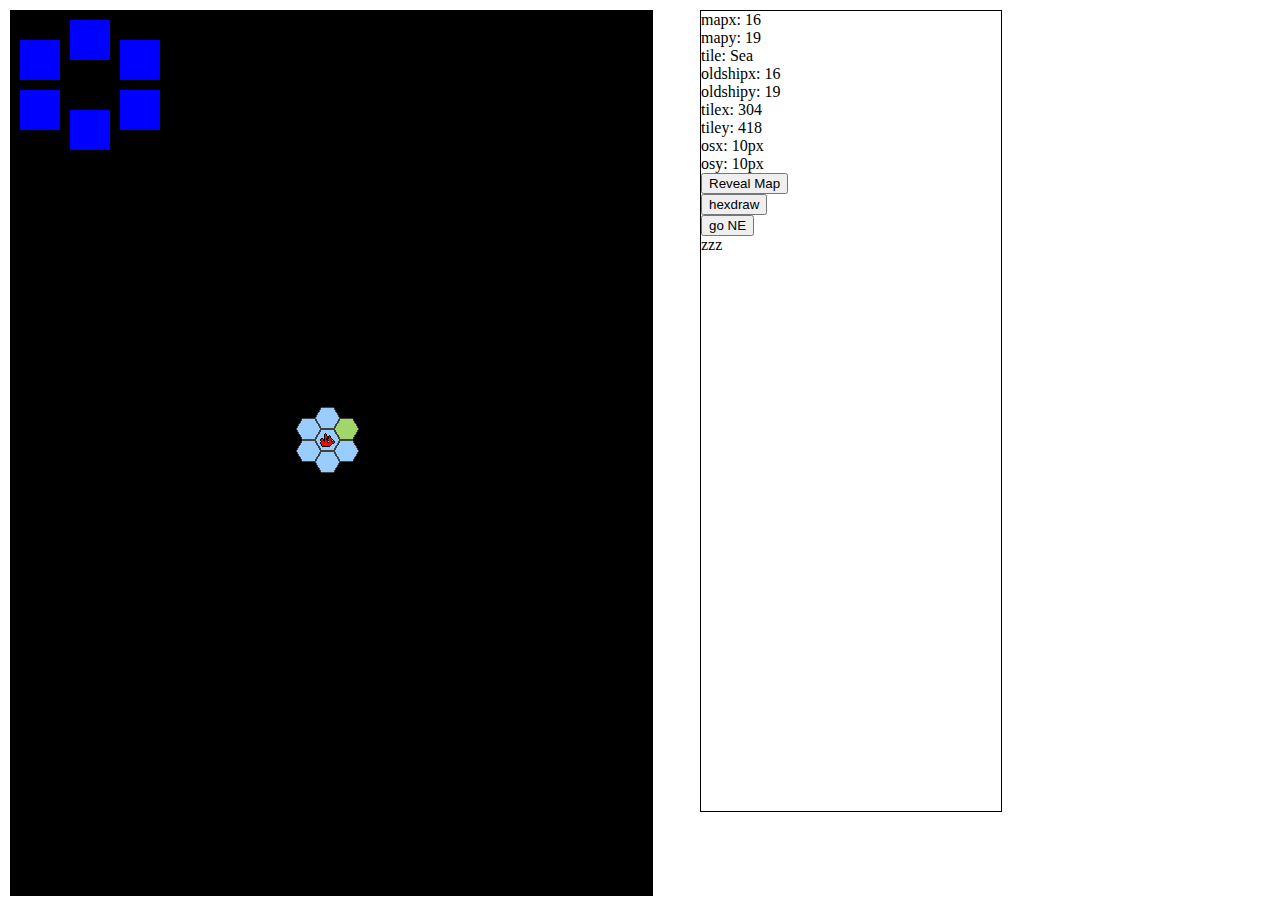
==== index.html @ b776c621 "from 12 11 13" ====
<!DOCTYPE HTML PUBLIC "-//W3C//DTD HTML 4.01 Transitional//EN">

<html>
<head>
<title>Untitled</title>

<script src="js/jquery-1.10.2.min.js"></script>

<script language=javascript>

mapsizey = 40;
mapsizex = 40;
playerfacing = 0;
mapx = 16;
mapy = 19;
oldmapx = mapx;
oldmapy = mapy;
oldshipx = mapx;
oldshipy = mapy;
mapmajoroffsetx = 304;
mapmajoroffsety = 418;


//40 wide
//40 high
var mapdata = ['Ocean','Ocean','Ocean','Ocean','Ocean','Ocean','Ocean','Ocean','Ocean','Ocean','Ocean','Ocean','Ocean','Ocean','Ocean','Ocean','Ocean','Ocean','Ocean','Ocean','Ocean','Ocean','Ocean','Ocean','Ocean','Ocean','Ocean','Ocean','Ocean','Ocean','Ocean','Ocean','Ocean','Ocean','Ocean','Ocean','Ocean','Ocean','Ocean','Ocean','Ocean','Ocean','Ocean','Ocean','Ocean','Ocean','Ocean','Ocean','Ocean','Ocean','Ocean','Ocean','Ocean','Ocean','Ocean','Ocean','Ocean','Ocean','Ocean','Ocean','Ocean','Ocean','Ocean','Ocean','Ocean','Ocean','Ocean','Ocean','Ocean','Ocean','Ocean','Ocean','Ocean','Ocean','Ocean','Ocean','Ocean','Ocean','Ocean','Ocean','Ocean','Ocean','Ocean','Ocean','Deep Sea','Deep Sea','Deep Sea','Ocean','Ocean','Ocean','Ocean','Ocean','Ocean','Ocean','Ocean','Ocean','Ocean','Deep Sea','Deep Sea','Deep Sea','Ocean','Ocean','Ocean','Ocean','Ocean','Ocean','Ocean','Ocean','Ocean','Ocean','Ocean','Ocean','Ocean','Ocean','Ocean','Ocean','Ocean','Ocean','Ocean','Ocean','Ocean','Ocean','Ocean','Deep Sea','Deep Sea','Deep Sea','Deep Sea','Ocean','Ocean','Deep Sea','Deep Sea','Deep Sea','Deep Sea','Ocean','Ocean','Ocean','Deep Sea','Deep Sea','Sea','Deep Sea','Deep Sea','Deep Sea','Ocean','Ocean','Ocean','Ocean','Ocean','Ocean','Ocean','Ocean','Ocean','Ocean','Ocean','Ocean','Ocean','Ocean','Ocean','Ocean','Ocean','Ocean','Ocean','Ocean','Ocean','Deep Sea','Deep Sea','Deep Sea','Deep Sea','Deep Sea','Deep Sea','Deep Sea','Deep Sea','Sea','Deep Sea','Deep Sea','Deep Sea','Deep Sea','Deep Sea','Deep Sea','Sea','Sea','Sea','Sea','Deep Sea','Deep Sea','Deep Sea','Deep Sea','Ocean','Ocean','Ocean','Ocean','Ocean','Ocean','Ocean','Ocean','Ocean','Ocean','Ocean','Ocean','Ocean','Ocean','Ocean','Ocean','Ocean','Deep Sea','Deep Sea','Deep Sea','Deep Sea','Deep Sea','Deep Sea','Deep Sea','Sea','Reefs','Reefs','Sea','Sea','Sea','Sea','Reefs','Sea','Mountains','Sea','Sea','Sea','Sea','Sea','Deep Sea','Ocean','Ocean','Ocean','Ocean','Deep Sea','Deep Sea','Deep Sea','Deep Sea','Ocean','Ocean','Ocean','Ocean','Ocean','Ocean','Ocean','Ocean','Ocean','Ocean','Deep Sea','Deep Sea','Deep Sea','Deep Sea','Deep Sea','Sea','Sea','Reefs','Sea','Sea','Sea','Rocky Desert','Sea','Reefs','Sea','Mountains','Mountains','Sea','Sea','Sea','Sea','Sea','Deep Sea','Deep Sea','Deep Sea','Deep Sea','Deep Sea','Deep Sea','Sea','Sea','Deep Sea','Ocean','Ocean','Ocean','Ocean','Ocean','Ocean','Ocean','Ocean','Ocean','Deep Sea','Deep Sea','Deep Sea','Deep Sea','Sea','Sea','Sea','Sea','Sea','Rocky Desert','Rocky Desert','Rocky Desert','Sea','Sea','Sea','Mountains','Mountains','Fungal Forest','Fungal Forest','Fungal Forest','Sea','Sea','Deep Sea','Sea','Sea','Reefs','Reefs','Sea','Sea','Sea','Deep Sea','Ocean','Ocean','Ocean','Ocean','Ocean','Ocean','Ocean','Ocean','Ocean','Deep Sea','Deep Sea','Deep Sea','Sea','Sea','Jungle Mountains','Sea','Sea','Mountains','Rocky Desert','Rocky Desert','Rocky Desert','Rocky Desert','Sea','Mountains','Mountains','Mountains','Fungal Forest','Fungal Forest','Heavy Fungal Forest','Heavy Fungal Forest','Sea','Sea','Sea','Sea','Sea','Reefs','Sea','Rocky Desert','Rocky Desert','Sea','Deep Sea','Ocean','Ocean','Ocean','Ocean','Ocean','Ocean','Ocean','Deep Sea','Deep Sea','Deep Sea','Sea','Sea','Sea','Sea','Sea','Sea','Sea','Farmland','Rocky Desert','Rocky Desert','Rocky Desert','Sea','Sea','Sea','Mountains','Mountains','Heavy Fungal Forest','Heavy Fungal Forest','Fungal Forest','Fungal Forest','Jungle','Sea','Sea','Sea','Sea','Rocky Desert','Rocky Desert','Rocky Desert','Sea','Deep Sea','Ocean','Ocean','Ocean','Ocean','Ocean','Ocean','Ocean','Deep Sea','Deep Sea','Deep Sea','Sea','Sea','Mountains','Sea','Sea','Sea','Sea','Farmland','Farmland','Farmland','Farmland','Farmland','Sea','Sea','Sea','Mountains','Heavy Fungal Forest','Farmland','Dead Forest Mountains','Fungal Forest','Jungle','Jungle','Jungle','Sea','Sea','Rocky Desert','Rocky Desert','Light Jungle','Sea','Sea','Deep Sea','Ocean','Ocean','Ocean','Ocean','Ocean','Ocean','Deep Sea','Sea','Reefs','Sea','Mountains','Mountains','Sea','Jungle Mountains','Sea','Sea','Sea','Farmland','Farmland','Farmland','Farmland','Sea','Sea','Sea','Mountains','Heavy Fungal Forest','Heavy Fungal Forest','Fungal Forest','Fungal Forest','Jungle','Jungle','Jungle','Light Jungle','Jungle','Marsh','Marsh','Marsh','Marsh','Sea','Deep Sea','Ocean','Ocean','Ocean','Ocean','Ocean','Deep Sea','Deep Sea','Sea','Reefs','Sea','Mountains','Rocky Desert','Rocky Desert','Jungle Mountains','Sea','Sea','Sea','Sea','Sea','Farmland','Farmland','Sea','Sea','Reefs','Sea','Mountains','Heavy Fungal Forest','Heavy Fungal Forest','Heavy Fungal Forest','Sea','Sea','Sea','Light Jungle','Jungle','Jungle','Jungle','Marsh','Marsh','Marsh','Sea','Deep Sea','Ocean','Ocean','Ocean','Deep Sea','Deep Sea','Sea','Sea','Sea','Sea','Mountains','Mountains','Rocky Desert','Jungle Mountains','Rocky Desert','Rocky Desert','Sea','Sea','Sea','Sea','Farmland','Farmland','Sea','Reefs','Sea','Sea','Forested Mountains','Heavy Fungal Forest','Forested Mountains','Sea','Sea','Sea','Light Jungle','Jungle','Jungle','Jungle','Marsh','Sea','Sea','Deep Sea','Ocean','Ocean','Ocean','Ocean','Deep Sea','Sea','Sea','Sea','Mountains','Mountains','Sea','Sea','Rocky Desert','Jungle Mountains','Rocky Desert','Rocky Desert','Rocky Desert','Rocky Desert','Sea','Sea','Farmland','Farmland','Farmland','Sea','Reefs','Sea','Forested Mountains','Forested Mountains','Forested Mountains','Sea','Sea','Sea','Jungle','Jungle','Jungle Hills','Jungle Hills','Jungle Hills','Sea','Sea','Deep Sea','Ocean','Ocean','Ocean','Ocean','Deep Sea','Sea','Marsh','Sea','Mountains','Mountains','Sea','Sea','Jungle Mountains','Jungle Mountains','Jungle Mountains','Light Jungle','Rocky Desert','Rocky Desert','Sea','Sea','Sea','Sea','Sea','Sea','Sea','Sea','Sea','Sea','Sea','Sea','Sea','Jungle','Jungle','Jungle','Jungle Hills','Jungle Hills','Sea','Sea','Sea','Deep Sea','Ocean','Ocean','Ocean','Ocean','Deep Sea','Deep Sea','Sea','Marsh','Mountains','Sea','Sea','Sea','Light Jungle','Light Jungle','Light Jungle','Light Jungle','Light Jungle','Light Jungle','Light Jungle','Light Jungle','Sea','Sea','Sea','Sea','Sea','Sea','Sea','Sea','Sea','Light Jungle','Sea','Jungle','Jungle','Jungle Hills','Jungle Hills','Jungle Hills','Sea','Sea','Sea','Sea','Deep Sea','Ocean','Ocean','Ocean','Deep Sea','Deep Sea','Sea','Sea','Sea','Sea','Sea','Sea','Light Jungle','Light Jungle','Light Jungle','Light Jungle','Light Jungle','Light Jungle','Light Jungle','Light Jungle','Farmland','Farmland','Sea','Sea','Rocky Desert','Rocky Desert','Rocky Desert','Sea','Sea','Light Jungle','Sea','Sea','Sea','Jungle Hills','Jungle Hills','Jungle Hills','Sea','Sea','Sea','Deep Sea','Ocean','Ocean','Ocean','Ocean','Deep Sea','Deep Sea','Sea','Sea','Sea','Light Jungle','Sea','Sea','Light Jungle','Light Jungle','Light Jungle','Light Jungle','Light Jungle','Light Jungle','Jungle Hills','Farmland','Farmland','Mountains','Sea','Sea','Rocky Desert','Rocky Desert','Rocky Desert','Forested Hills','Sea','Sea','Sea','Sea','Sea','Sea','Hills','Hills','Hills','Hills','Hills','Hills','Deep Sea','Ocean','Ocean','Ocean','Lava','Mountain','Deep Sea','Sea','Light Jungle','Light Jungle','Light Jungle','Sea','Sea','Sea','Sea','Light Jungle','Light Jungle','Jungle Hills','Farmland','Farmland','Farmland','Mountains','Mountains','Jungle','Jungle','Light Jungle','Light Jungle','Farmland','Sea','Sea','Sea','Sea','Sea','Sea','Hills','Hills','Hills','Hills','Hills','Deep Sea','Ocean','Ocean','Ocean','Ocean','Mountain','Volcano','Mountain','Deep Sea','Sea','Light Jungle','Sea','Light Jungle','Sea','Sea','Sea','Sea','Jungle','Jungle','Jungle Hills','Jungle Mountains','Jungle Mountains','Jungle Hills','Jungle','Jungle','Jungle','Light Jungle','Light Jungle','Forested Hills','Sea','Sea','Reefs','Reefs','Reefs','Sea','Sea','Hills','Hills','Hills','Hills','Deep Sea','Ocean','Ocean','Ocean','Deep Sea','Mountain','Volcano','Lava','Sea','Sea','Jungle','Sea','Light Jungle','Sea','Sea','Sea','Jungle','Jungle','Jungle Hills','Jungle Mountains','Volcano','Jungle Mountains','Jungle Hills','Jungle','Jungle','Light Jungle','Light Jungle','Light Jungle','Sea','Sea','Reefs','Reefs','Sea','Sea','Sea','Sea','Hills','Hills','Hills','Deep Sea','Ocean','Ocean','Ocean','Ocean','Ocean','Deep Sea','Mountain','Mountain','Sea','Sea','Jungle','Jungle','Sea','Sea','Sea','Sea','Jungle','Jungle','Jungle Hills','Jungle Mountains','Volcano','Volcano','Lava','Jungle Hills','Jungle Hills','Light Jungle','Light Jungle','Light Jungle','Sea','Sea','Reefs','Reefs','Sea','Sea','Sea','Hills','Hills','Hills','Hills','Hills','Deep Sea','Ocean','Ocean','Ocean','Ocean','Ocean','Deep Sea','Deep Sea','Sea','Sea','Jungle','Sea','Light Jungle','Sea','Sea','Mountains','Jungle','Jungle','Marsh','Jungle Mountains','Lava','Lava','Lava','Lava','Jungle Hills','Jungle Hills','Jungle Hills','Sea','Sea','Sea','Sea','Sea','Sea','Sea','Sea','Hills','Hills','Hills','Deep Sea','Deep Sea','Deep Sea','Ocean','Ocean','Ocean','Ocean','Ocean','Ocean','Deep Sea','Sea','Sea','Light Jungle','Light Jungle','Sea','Sea','Sea','Mountains','Jungle','Jungle','Marsh','Swamp','Swamp','Jungle Mountains','Jungle Hills','Jungle Hills','Lava','Lava','Lava','Sea','Sea','Sea','Sea','Sea','Sea','Sea','Sea','Sea','Hills','Grassy Hills','Deep Sea','Hills','Deep Sea','Deep Sea','Ocean','Ocean','Ocean','Ocean','Deep Sea','Sea','Sea','Light Jungle','Light Jungle','Light Jungle','Light Jungle','Sea','Sea','Sea','Jungle','Jungle','Sea','Swamp','Swamp','Marsh','Light Jungle','Jungle Hills','Jungle Hills','Lava','Sea','Sea','Sea','Jungle Hills','Jungle Hills','Jungle Hills','Hills','Hills','Sea','Sea','Sea','Grassy Hills','Grassy Hills','Hills','Deep Sea','Ocean','Ocean','Ocean','Ocean','Ocean','Deep Sea','Deep Sea','Sea','Light Jungle','Light Jungle','Light Jungle','Light Jungle','Sea','Mountains','Sea','Sea','Sea','Sea','Swamp','Swamp','Marsh','Light Jungle','Light Jungle','Light Jungle','Jungle Hills','Sea','Sea','Sea','Jungle Hills','Jungle Hills','Hills','Hills','Hills','Hills','Hills','Hills','Hills','Hills','Hills','Deep Sea','Deep Sea','Ocean','Ocean','Ocean','Deep Sea','Deep Sea','Sea','Light Jungle','Light Jungle','Sea','Sea','Sea','Sea','Mountains','Sea','Sea','Sea','Sea','Marsh','Marsh','Light Jungle','Light Jungle','Light Jungle','Light Jungle','Sea','Sea','Sea','Sea','Badlands','Badlands','Badlands','Hills','Hills','Hills','Hills','Hills','Hills','Hills','Hills','Hills','Deep Sea','Ocean','Ocean','Ocean','Ocean','Deep Sea','Sea','Sea','Light Jungle','Light Jungle','Sea','Sea','Sea','Mountains','Sea','Sea','Reefs','Sea','Light Jungle','Light Jungle','Light Jungle','Light Jungle','Light Jungle','Sea','Sea','Sea','Jungle Hills','Jungle Hills','Badlands','Badlands','Badlands','Badlands','Badlands','Badlands','Badlands','Badlands','Grassland','Grassland','Light Jungle','Hills','Deep Sea','Ocean','Ocean','Ocean','Deep Sea','Deep Sea','Sea','Sea','Sea','Sea','Sea','Sea','Sea','Sea','Sea','Reefs','Sea','Sea','Sea','Light Jungle','Light Jungle','Light Jungle','Light Jungle','Sea','Sea','Sea','Sea','Jungle Hills','Badlands','Badlands','Badlands','Badlands','Badlands','Full Badlands','Full Badlands','Badlands','Grassland','Grassland','Light Jungle','Deep Sea','Ocean','Ocean','Ocean','Ocean','Ocean','Deep Sea','Deep Sea','Sea','Light Jungle','Sea','Forested Mountains','Forested Mountains','Forested Mountains','Farmland','Sea','Sea','Reefs','Sea','Sea','Sea','Light Jungle','Light Jungle','Reefs','Sea','Sea','Sea','Sea','Jungle Hills','Jungle Hills','Sea','Sea','Sea','Sea','Badlands','Full Badlands','Full Badlands','Grassland','Badlands','Badlands','Light Jungle','Deep Sea','Deep Sea','Ocean','Ocean','Ocean','Deep Sea','Light Jungle','Sea','Sea','Sea','Sea','Sea','Farmland','Heavy Forest','Rocky Desert','Sea','Sea','Light Jungle','Light Jungle','Light Jungle','Light Jungle','Light Jungle','Light Jungle','Sea','Sea','Reefs','Reefs','Sea','Sea','Sea','Sea','Sea','Sea','Badlands','Badlands','Badlands','Grassland','Badlands','Badlands','Deep Sea','Deep Sea','Ocean','Ocean','Ocean','Ocean','Deep Sea','Deep Sea','Light Jungle','Light Jungle','Sea','Sea','Sea','Sea','Heavy Forest','Rocky Desert','Sea','Sea','Sea','Light Jungle','Light Jungle','Sea','Reefs','Sea','Sea','Deep Sea','Reefs','Jungle Hills','Reefs','Reefs','Sea','Sea','Sea','Sea','Badlands','Badlands','Grassland','Grassland','Grassland','Deep Sea','Deep Sea','Deep Sea','Ocean','Ocean','Ocean','Ocean','Deep Sea','Deep Sea','Light Jungle','Light Jungle','Deep Sea','Deep Sea','Sea','Farmland','Sea','Sea','Sea','Sea','Sea','Sea','Sea','Deep Sea','Deep Sea','Deep Sea','Deep Sea','Deep Sea','Reefs','Jungle Hills','Jungle Hills','Reefs','Sea','Sea','Sea','Sea','Badlands','Grassland','Grassland','Grassland','Deep Sea','Deep Sea','Deep Sea','Ocean','Ocean','Ocean','Ocean','Ocean','Ocean','Deep Sea','Deep Sea','Deep Sea','Deep Sea','Deep Sea','Deep Sea','Deep Sea','Deep Sea','Reefs','Reefs','Reefs','Reefs','Sea','Deep Sea','Deep Sea','Kelp Forest','Kelp Forest Heavy','Kelp Forest','Deep Sea','Reefs','Jungle Hills','Reefs','Reefs','Sea','Sea','Jungle Hills','Jungle Hills','Jungle Hills','Grassland','Grassland','Deep Sea','Deep Sea','Deep Sea','Ocean','Ocean','Ocean','Ocean','Ocean','Ocean','Ocean','Ocean','Deep Sea','Deep Sea','Deep Sea','Deep Sea','Deep Sea','Deep Sea','Deep Sea','Reefs','Reefs','Reefs','Reefs','Reefs','Deep Sea','Kelp Forest Heavy','Kelp Forest Heavy','Kelp Forest Heavy','Kelp Forest','Reefs','Jungle Hills','Reefs','Sea','Sea','Jungle Hills','Jungle Hills','Jungle Hills','Jungle Hills','Jungle Hills','Deep Sea','Deep Sea','Deep Sea','Ocean','Ocean','Ocean','Ocean','Ocean','Ocean','Ocean','Ocean','Ocean','Ocean','Ocean','Ocean','Ocean','Deep Sea','Deep Sea','Deep Sea','Deep Sea','Deep Sea','Deep Sea','Deep Sea','Deep Sea','Deep Sea','Deep Sea','Deep Sea','Kelp Forest','Kelp Forest','Deep Sea','Deep Sea','Reefs','Reefs','Deep Sea','Deep Sea','Deep Sea','Deep Sea','Deep Sea','Deep Sea','Deep Sea','Deep Sea','Deep Sea','Deep Sea','Ocean','Ocean','Ocean','Ocean','Ocean','Ocean','Ocean','Ocean','Ocean','Ocean','Ocean','Ocean','Ocean','Ocean','Ocean','Deep Sea','Deep Sea','Deep Sea','Deep Sea','Deep Sea','Deep Sea','Ocean','Ocean','Ocean','Ocean','Ocean','Ocean','Deep Sea','Deep Sea','Deep Sea','Deep Sea','Deep Sea','Deep Sea','Deep Sea','Deep Sea','Deep Sea','Deep Sea','Deep Sea','Ocean','Ocean','Ocean','Ocean','Ocean','Ocean','Ocean','Ocean','Ocean','Ocean','Ocean','Ocean','Ocean','Ocean','Ocean','Ocean','Ocean','Ocean','Ocean','Ocean','Ocean','Ocean','Ocean','Ocean','Ocean','Ocean','Ocean','Ocean','Ocean','Ocean','Deep Sea','Ocean','Ocean','Ocean','Ocean','Ocean','Ocean','Ocean','Ocean','Ocean','Ocean','Ocean','Ocean','Ocean','Ocean','Ocean','Ocean','Ocean','Ocean','Ocean','Ocean','Ocean','Ocean','Ocean','Ocean','Ocean','Ocean','Ocean','Ocean','Ocean','Ocean','Ocean','Ocean','Ocean','Ocean','Ocean','Ocean','Ocean','Ocean','Ocean','Ocean','Ocean','Ocean','Ocean','Ocean','Ocean','Ocean','Ocean','Ocean','Ocean','Ocean','Ocean','Ocean','Ocean','Ocean','Ocean','Ocean','Ocean'];

mapfogon = true;
var mapfog = new Array();
for (x=0; x<100; x++)
{
  mapfog[x] = new Array();
}

for (y=0; y<100; y++)
{
  for (x=0; x<100; x++)
	{
	  mapfog[y][x] = true;
	}
}
inshipmode = true;

function isOdd(num) { return num % 2;}

function moveMap()
{
  
	offsetx = mapmajoroffsetx - mapx * 19;
	offsety = mapmajoroffsety - mapy * 22;
	if (isOdd(mapx) == true)
	{
	  offsety = offsety - 11;
	}
	offsetx = offsetx + "px";
	offsety = offsety + "px";
	document.getElementById("mapdiv").style.left = offsetx;
	document.getElementById("mapdiv").style.top = offsety;
}

function drawHexMap()
{
		 
	ycount = 0;
	xcount = 0;
	
	for (x=0; x<1600; x++)
	{
	  tvar = "maptile"+ycount+"-"+xcount;
	  zvar = mapdata[x].toLowerCase();
	  fvar = "tiles/hexes/" + zvar + ".png";
          //fvar = "tiles/hexes/ocean.png";
          //fvar = "tiles/hexes/" + mapdata[0] + ".png";
          //zvar = "ocean.png";
          //fvar = "tiles/hexes/" + zvar;
          //alert(fvar);
		document.getElementById(tvar).src = fvar;
		ycount = ycount + 1;
		if (ycount >= mapsizey)
		{
		  ycount = 0;
			xcount = xcount + 1;
		}		
	}
	
	pstartx = 16 * 19;
	pstarty = 19 * 22;
	pstartx = pstartx + "px";
	pstarty = pstarty + "px";
	document.getElementById("shipsprite").style.top = pstarty;
	document.getElementById("shipsprite").style.left = pstartx;
		
		  
}

function buildMap()
{
  tvar = "";
	xcount = 0;
	ymod = 11;
	tvar = tvar + "<div id='mapdiv' style='position:absolute; top:0px; left:0px;'>";
  for (y=0; y<mapsizey; y++)
	{
	  for (x=0; x<mapsizex; x++)
		{
		  if (ymod == 11)
			{
			  ymod = 0;
			}
			else
			  {
				  ymod = 11;
				}
		  xvar = x * 19;
			yvar = y * 22 + ymod;
			
                    //xpos = x * 32 - player32x + (9 * 32);// +mapoffsetx;
                    //ypos = y * 32 - player32y + (6 * 32);// +mapoffsety;
                    //my = layery[backgroundlayer, y, x] * 32;
                    //mx = layerx[backgroundlayer, y, x] * 32;
                    //spriteBatch.Draw(tilemap2, new Rectangle(xpos, ypos, 32, 32), new Rectangle(mx, my, 32, 32), Color.White);
			
			//fvar = "tiles/hexes/" + mapdata[y*mapsizey+x] + ".png";
			//if (mapdata[y*mapsizey+x] == "Dead Forest Mountains")
			//{
			//  alert(y*mapsizey+x);
			//	alert(x + ", " + y);
			//}
			
		  tvar = tvar + "<img id='maptile"+y+"-"+x+"' src='tiles/hexes/badlands.png' style='position:absolute; left:"+xvar+"px; top:"+yvar+"px; z-index:10;'>";
			//tvar = tvar + "<img id='maptile"+y+"-"+x+"' src='"+fvar+"' style='position:absolute; left:"+xvar+"px; top:"+yvar+"px;'>";
			
			if (mapfogon == true)
			{
			  tvar = tvar + "<img id='mapfog"+y+"-"+x+"' src='tiles/hexes/black.png' style='position:absolute; left:"+xvar+"px; top:"+yvar+"px; z-index:20;'>";
			}
			
		}
	}
	
	tvar = tvar + "<img id='oldshipsprite' src='tiles/hexes/redship.png' style='position:absolute; top:10px; left:10px; z-index:15;'>";
	
	tvar = tvar + "</div>";
	
	
	
	tvar = tvar + "<img id='shipsprite' src='tiles/hexes/redship.png' style='position:absolute; top:10px; left:10px; z-index:15;'>";
	
	document.getElementById("masterdiv").innerHTML = tvar;
	
	/*
	ycount = 0;
	xcount = 0;
	for (x=0; x<1600; x++)
	{
	  tvar = "maptile"+ycount+"-"+xcount;
	  fvar = "tiles/hexes/" + mapdata[x] + ".png";
		document.getElementById(tvar).src = fvar;
		ycount = ycount + 1;
		if (ycount >= mapsizey)
		{
		  ycount = 0;
			xcount = xcount + 1;
		}		
	}
	*/
	
	
	
}

function revealMap()
{
  for (y=0; y<mapsizey; y++)
	{
	  for (x=0; x<mapsizex; x++)
		{
		  mapfog[y][x] = false;		
	    fvar = "mapfog"+y+"-"+x;
	    document.getElementById(fvar).style.display = "none";							
		}
	}
	checkMove();
	moveMap();
	revealFog();
}

function checkMove()
{
  if ((mapx < 0) || (mapx >= mapsizex))
	{
    mapx = oldmapx;		
	}
  if ((mapy < 0) || (mapy >= mapsizey))
  {
    mapy = oldmapy;
	}
	
	xvar = mapy + (mapx * 40);
	
	simage = "tiles/hexes/redplayer.png";
	if ((mapdata[xvar] == "Sea") || (mapdata[xvar] == "Deep Sea") || (mapdata[xvar] == "Ocean") || (mapdata[xvar] == "Kelp Forest") || (mapdata[xvar] == "Kelp Forest Heavy") || (mapdata[xvar] == "Reefs"))
	{
	  if (inshipmode == false)
		{
		  goodmove = false;
		  //check if hitting old boat
			if ((mapx == oldshipx) && (mapy == oldshipy))
			{
			  goodmove = true;
			}
			if (goodmove == false)
			{
			  mapx = oldmapx;
				mapy = oldmapy;
			}
			else
			  {
				  inshipmode = true;
					oldshipx = mapx;
					oldshipy = mapy;
					simage = "tiles/hexes/redship.png";
				}
		}
		else
		  {
	      simage = "tiles/hexes/redship.png";		
				oldshipx = mapx;
				oldshipy = mapy;   
		  }
	}
	else
	  {
		  inshipmode = false;			
		}
	document.getElementById("shipsprite").src = simage;
	
  avar = "maptile"+oldshipy+"-"+oldshipx;
	ax = document.getElementById(avar).style.left;
	ay = document.getElementById(avar).style.top;
			
	document.getElementById("oldshipsprite").style.top = ay;
	document.getElementById("oldshipsprite").style.left = ax;
}

document.addEventListener('keyup', function(event) {

		oldmapx = mapx;
	  oldmapy = mapy;
		//alert(event.keyCode);

		if (event.keyCode == 82)
		{
		  //r - reveal map
			revealMap();
			/*			
			for (y=0; y<mapsizey; y++)
			{
			  for (x=0; x<mapsizex; x++)
				{
				  mapfog[y][x] = false;		
	        fvar = "mapfog"+y+"-"+x;
	        document.getElementById(fvar).style.display = "none";							
				}
			}
			checkMove();
			moveMap();
			revealFog();
			*/
    }		
		
		if (event.keyCode == 99)
		{
		  //southeast
			goSE();
			/*
			if (isOdd(mapx) == true)
			{
		    mapx = mapx + 1;
			  mapy = mapy + 1;																			
			}
			else
			  {
		      mapx = mapx + 1;
			    mapy = mapy + 0;			
				}
			playerfacing = 1;
			//positionMap();
			checkMove();
			moveMap();
			revealFog();
			*/
		}
		if (event.keyCode == 103)
		{
		  //northwest
			goNW();
			/*
			if (isOdd(mapx) == true)
			{
		    mapx = mapx - 1;
			  mapy = mapy - 0;			  
			}
			else
			  {
		      mapx = mapx - 1;
			    mapy = mapy - 1;				
				}
			playerfacing = 2;
			//positionMap();
			checkMove();
			moveMap();
			revealFog();
      */			
		}
		if (event.keyCode == 105)
		{
		  //northeast
			goNE();
			/*
			if (isOdd(mapx) == true)
			{
		    mapx = mapx + 1;
			  mapy = mapy + 0;																										
			}
			else
			  {
		      mapx = mapx + 1;
			    mapy = mapy - 1;				
				}
			playerfacing = 3;
			//positionMap();
			checkMove();
			moveMap();
			revealFog();
			*/
		}
		if (event.keyCode == 97)
		{
		  //southwest
			goSW();
			/*
			if (isOdd(mapx) == true)
			{
		    mapx = mapx - 1;
			  mapy = mapy + 1;																			
			}
			else
			  {
		      mapx = mapx - 1;
			    mapy = mapy + 0;			
				}
			playerfacing = 0;
			//positionMap();
			checkMove();
			moveMap();
			revealFog();
			*/
		}
		if ((event.keyCode == 98) || (event.keyCode == 40))
		{
		  //south
			goS();
			/*
		  mapx = mapx + 0;
			mapy = mapy + 1;
			playerfacing = 1;
			//positionMap();
			checkMove();
			moveMap();
			revealFog();
			*/
		}
		if ((event.keyCode == 104) || (event.keyCode == 38))
		{
		  //north
			goN();
			/*
		  mapx = mapx + 0;
			mapy = mapy - 1;
			playerfacing = 2;
			//positionMap();
			checkMove();
			moveMap();
			revealFog();
			*/
		}
		/*
		if ((event.keyCode == 100) || (event.keyCode == 37))
		{
		  //west
		  mapx = mapx - 1;
			mapy = mapy + 1;
			playerfacing = 0;
			positionMap();
			drawMap();
		}
		if ((event.keyCode == 102) || (event.keyCode == 39))
		{
		  //east
		  mapx = mapx + 1;
			mapy = mapy - 1;
			playerfacing = 3;
			positionMap();
			drawMap();
		}	
		*/
		showDebug();
		
});


function showDebug()
{
  tvar = "";
	tvar = tvar + "mapx: " + mapx + "<BR>";
	tvar = tvar + "mapy: " + mapy + "<BR>";
	
	xvar = mapy + (mapx * 40);
	tvar = tvar + "tile: " + mapdata[xvar] + "<BR>";
	
	tvar = tvar + "oldshipx: " + oldshipx + "<BR>";
	tvar = tvar + "oldshipy: " + oldshipy + "<BR>";
		
	avar = "maptile"+oldshipy+"-"+oldshipx;
	ax = parseInt(document.getElementById(avar).style.left);
	ay = parseInt(document.getElementById(avar).style.top);
	tvar = tvar + "tilex: " + ax + "<BR>";
	tvar = tvar + "tiley: " + ay + "<BR>";	

	zy = document.getElementById("oldshipsprite").style.top;
	zx = document.getElementById("oldshipsprite").style.left;
	tvar = tvar + "osx: " + zx + "<BR>";
	tvar = tvar + "osy: " + zy + "<BR>";	
	
	tvar = tvar + "<input type='button' onclick=revealMap() value='Reveal Map' ><BR>"
        tvar = tvar + "<input type='button' onclick=drawHexMap() value='hexdraw' ><BR>"
        tvar = tvar + "<input type='button' onclick=goNE() value='go NE' ><BR>zzz"

	
	document.getElementById("debugdiv").innerHTML = tvar;
}


function goNE()
{
  oldmapx = mapx;
	oldmapy = mapy;
  if (isOdd(mapx) == true)
	{
    mapx = mapx + 1;
	  mapy = mapy + 0;																										
	}
	else
	  {
		  mapx = mapx + 1;
			mapy = mapy - 1;				
		}
	playerfacing = 3;
	checkMove();
	moveMap();
	revealFog();
}

function goSE()
{
  oldmapx = mapx;
	oldmapy = mapy;
  if (isOdd(mapx) == true)
	{
	  mapx = mapx + 1;
	  mapy = mapy + 1;																			
	}
	else
	{
	  mapx = mapx + 1;
		mapy = mapy + 0;			
	}
	playerfacing = 1;
	checkMove();
	moveMap();
	revealFog();
}

function goNW()
{
  oldmapx = mapx;
	oldmapy = mapy;
  if (isOdd(mapx) == true)
	{
	  mapx = mapx - 1;
	  mapy = mapy - 0;			  
	}
	else
	  {
		  mapx = mapx - 1;
			mapy = mapy - 1;				
		}
	playerfacing = 2;
	checkMove();
	moveMap();
	revealFog();
}

function goSW()
{
  oldmapx = mapx;
	oldmapy = mapy;
  if (isOdd(mapx) == true)
	{
	  mapx = mapx - 1;
	  mapy = mapy + 1;																			
	}
	else
	  {
		  mapx = mapx - 1;
			mapy = mapy + 0;			
		}
	playerfacing = 0;
	checkMove();
	moveMap();
	revealFog();
}

function goS()
{
  oldmapx = mapx;
	oldmapy = mapy;
  mapx = mapx + 0;
	mapy = mapy + 1;
	playerfacing = 1;
	checkMove();
	moveMap();
	revealFog();
}

function goN()
{
  oldmapx = mapx;
	oldmapy = mapy;
  mapx = mapx + 0;
	mapy = mapy - 1;
	playerfacing = 2;
	checkMove();
	moveMap();
	revealFog();
}

function eraseFog(fy,fx)
{
  if ((fy >= 0) && (fy < mapsizey) && (fx >= 0) && (fx < mapsizex))
	{
    mapfog[fy][fx] = false;
	  tvar = "mapfog"+fy+"-"+fx;
	  document.getElementById(tvar).style.display = "none";
	}  
}

function revealFog()
{

  eraseFog(mapy,mapx);
	eraseFog(mapy-1,mapx);
	eraseFog(mapy+1,mapx);
	if (isOdd(mapx) == true) {eraseFog(mapy+0,mapx-1);} else {eraseFog(mapy-1,mapx-1);}	
	if (isOdd(mapx) == true) {eraseFog(mapy+1,mapx+1);} else {eraseFog(mapy+0,mapx+1);}
	if (isOdd(mapx) == true) {eraseFog(mapy+1,mapx-1);} else {eraseFog(mapy+0,mapx-1);}	
	if (isOdd(mapx) == true) {eraseFog(mapy-0,mapx+1);} else {eraseFog(mapy-1,mapx+1);}
	
		
	
	
}

function atStart()
{
  buildMap();
  drawHexMap();
	moveMap();
	revealFog();
  showDebug();
}

</script>

</head>
<body onload=atStart()>

<div id='masterdiv' style='position:absolute; top:10px; left:10px; border-style:solid; border-width:1px; width:641px; height:884px; overflow: hidden; background-color:#000000;'>
</div>

<div id='debugdiv' style='position:absolute; top:10px; left:700px; width:300px; height:800; border-style:solid; border-width:1px; background-color:#ffffff'>
</div>

<div id='navdiv' style='position:absolute; top:20px; left:20px;'>
<div id='nwclickdiv' style='background-color:blue; position:absolute; top:20px; left:0px; border-width:0px; border-style:solid; border-color:yellow; width:40px; height:40px; z-index:10000;' onclick="goNW();"  ></div>
<div id='northclickdiv' style='background-color:blue; position:absolute; top:0px; left:50px; border-width:0px; border-style:solid; border-color:orange; width:40px; height:40px; z-index:10000;' onclick="goN();"  ></div>
<div id='neclickdiv' style='background-color:blue; position:absolute; top:20px; left:100px; border-width:0px; border-style:solid; border-color:red; width:40px; height:40px; z-index:10000;' onclick="goNE();"  ></div>

<div id='swclickdiv' style='background-color:blue; position:absolute; top:70px; left:0px; border-width:0px; border-style:solid; border-color:orange; width:40px; height:40px; z-index:10000;' onclick="goSW();"  ></div>
<div id='southclickdiv' style='background-color:blue; position:absolute; top:90px; left:50px; border-width:0px; border-style:solid; border-color:red; width:40px; height:40px; z-index:10000;' onclick="goS();"  ></div>
<div id='swclickdiv' style='background-color:blue; position:absolute; top:70px; left:100px; border-width:0px; border-style:solid; border-color:yellow; width:40px; height:40px; z-index:10000;' onclick="goSE();"  ></div>
</div>



</body>
</html>
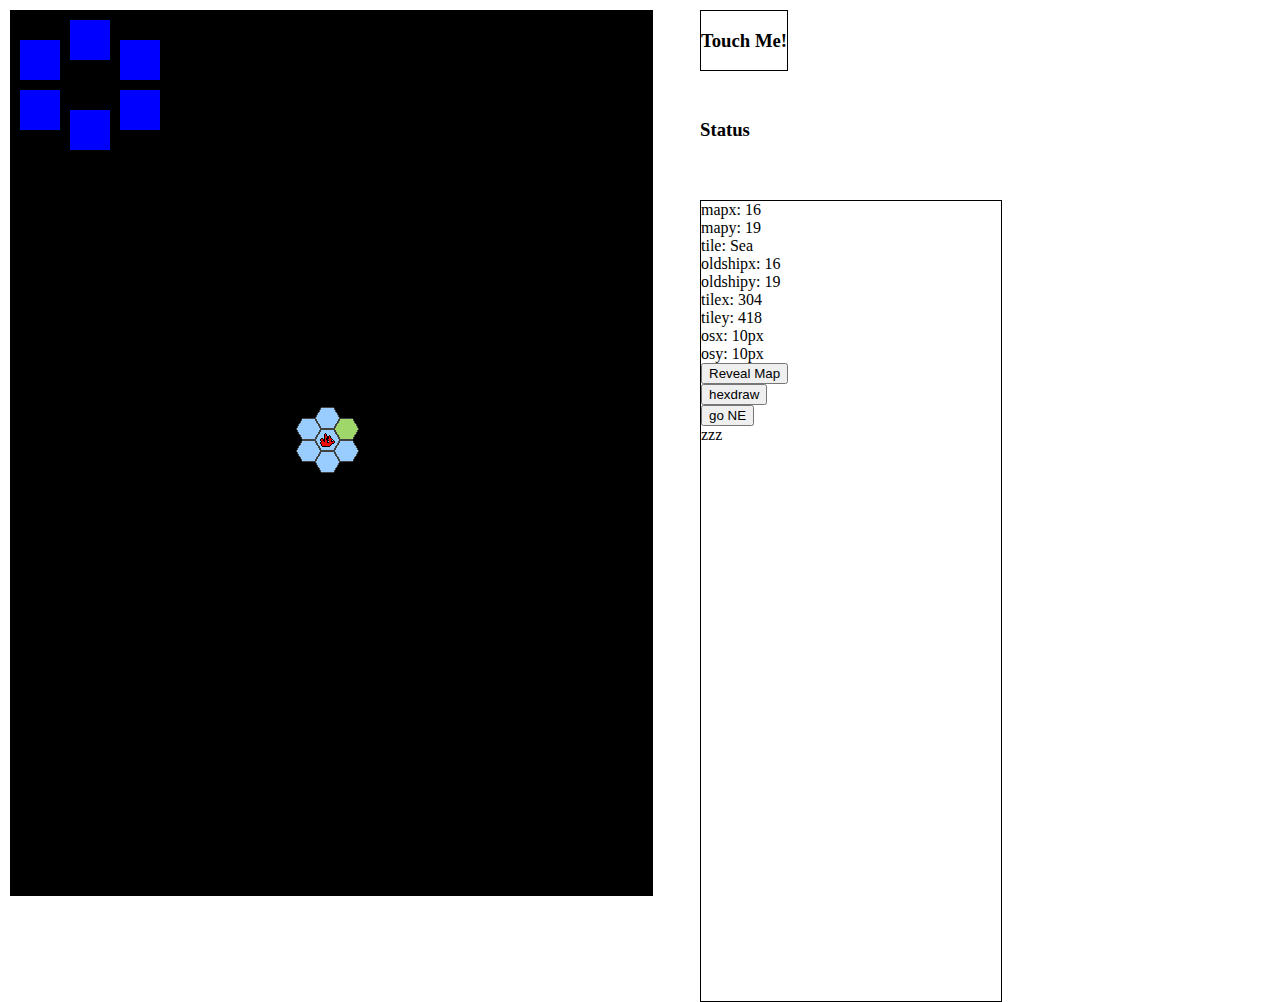
==== commit 36331623: "dec2" ====
--- a/index.html
+++ b/index.html
@@ -5,6 +5,41 @@
 <title>Untitled</title>
 
 <script src="js/jquery-1.10.2.min.js"></script>
+
+<script>
+ 
+window.addEventListener('load', function(){
+ 
+ var box1 = document.getElementById('box1')
+ var statusdiv = document.getElementById('statusdiv')
+ var startx = 0
+ var dist = 0
+ 
+ 
+ box1.addEventListener('touchstart', function(e){
+  var touchobj = e.changedTouches[0] // reference first touch point (ie: first finger)
+  startx = parseInt(touchobj.clientX) // get x position of touch point relative to left edge of browser
+  statusdiv.innerHTML = 'Status: touchstart<br /> ClientX: ' + startx + 'px'
+  e.preventDefault()
+ }, false)
+ 
+ box1.addEventListener('touchmove', function(e){
+  var touchobj = e.changedTouches[0] // reference first touch point for this event
+  var dist = parseInt(touchobj.clientX) - startx
+  statusdiv.innerHTML = 'Status: touchmove<br /> Horizontal distance traveled: ' + dist + 'px'
+  e.preventDefault()
+ }, false)
+ 
+ box1.addEventListener('touchend', function(e){
+  var touchobj = e.changedTouches[0] // reference first touch point for this event
+  statusdiv.innerHTML = 'Status: touchend<br /> Resting x coordinate: ' + touchobj.clientX + 'px'
+  e.preventDefault()
+ }, false)
+ 
+}, false)
+ 
+ 
+</script>
 
 <script language=javascript>
 
@@ -589,20 +624,27 @@
 <div id='masterdiv' style='position:absolute; top:10px; left:10px; border-style:solid; border-width:1px; width:641px; height:884px; overflow: hidden; background-color:#000000;'>
 </div>
 
-<div id='debugdiv' style='position:absolute; top:10px; left:700px; width:300px; height:800; border-style:solid; border-width:1px; background-color:#ffffff'>
+<div id='debugdiv' style='position:absolute; top:200px; left:700px; width:300px; height:800; border-style:solid; border-width:1px; background-color:#ffffff'>
 </div>
 
 <div id='navdiv' style='position:absolute; top:20px; left:20px;'>
-<div id='nwclickdiv' style='background-color:blue; position:absolute; top:20px; left:0px; border-width:0px; border-style:solid; border-color:yellow; width:40px; height:40px; z-index:10000;' onclick="goNW();"  ></div>
-<div id='northclickdiv' style='background-color:blue; position:absolute; top:0px; left:50px; border-width:0px; border-style:solid; border-color:orange; width:40px; height:40px; z-index:10000;' onclick="goN();"  ></div>
-<div id='neclickdiv' style='background-color:blue; position:absolute; top:20px; left:100px; border-width:0px; border-style:solid; border-color:red; width:40px; height:40px; z-index:10000;' onclick="goNE();"  ></div>
-
-<div id='swclickdiv' style='background-color:blue; position:absolute; top:70px; left:0px; border-width:0px; border-style:solid; border-color:orange; width:40px; height:40px; z-index:10000;' onclick="goSW();"  ></div>
-<div id='southclickdiv' style='background-color:blue; position:absolute; top:90px; left:50px; border-width:0px; border-style:solid; border-color:red; width:40px; height:40px; z-index:10000;' onclick="goS();"  ></div>
-<div id='swclickdiv' style='background-color:blue; position:absolute; top:70px; left:100px; border-width:0px; border-style:solid; border-color:yellow; width:40px; height:40px; z-index:10000;' onclick="goSE();"  ></div>
+<div id='nwclickdiv' style='background-color:blue; position:absolute; top:20px; left:0px; border-width:0px; border-style:solid; border-color:yellow; width:40px; height:40px; z-index:10000;' ontouch="goNW();"  ></div>
+<div id='northclickdiv' style='background-color:blue; position:absolute; top:0px; left:50px; border-width:0px; border-style:solid; border-color:orange; width:40px; height:40px; z-index:10000;' ontouch="goN();"  ></div>
+<div id='neclickdiv' style='background-color:blue; position:absolute; top:20px; left:100px; border-width:0px; border-style:solid; border-color:red; width:40px; height:40px; z-index:10000;' ontouch="goNE();"  ></div>
+
+<div id='swclickdiv' style='background-color:blue; position:absolute; top:70px; left:0px; border-width:0px; border-style:solid; border-color:orange; width:40px; height:40px; z-index:10000;' ontouch="goSW();"  ></div>
+<div id='southclickdiv' style='background-color:blue; position:absolute; top:90px; left:50px; border-width:0px; border-style:solid; border-color:red; width:40px; height:40px; z-index:10000;' ontouch="goS();"  ></div>
+<div id='swclickdiv' style='background-color:blue; position:absolute; top:70px; left:100px; border-width:0px; border-style:solid; border-color:yellow; width:40px; height:40px; z-index:10000;' ontouch="goSE();"  ></div>
 </div>
 
 
+<div class="box" id="box1" style="position:absolute; top:10px; left:700px; z-index:10000; border-width:1px; border-style:solid;">
+<h3> Touch Me! </h3>
+</div>
+ 
+<div style="position:absolute; top:100px; left:700px; z-index:10000;">
+<h3 id="statusdiv">Status</h3>
+</div> 
 
 </body>
 </html>
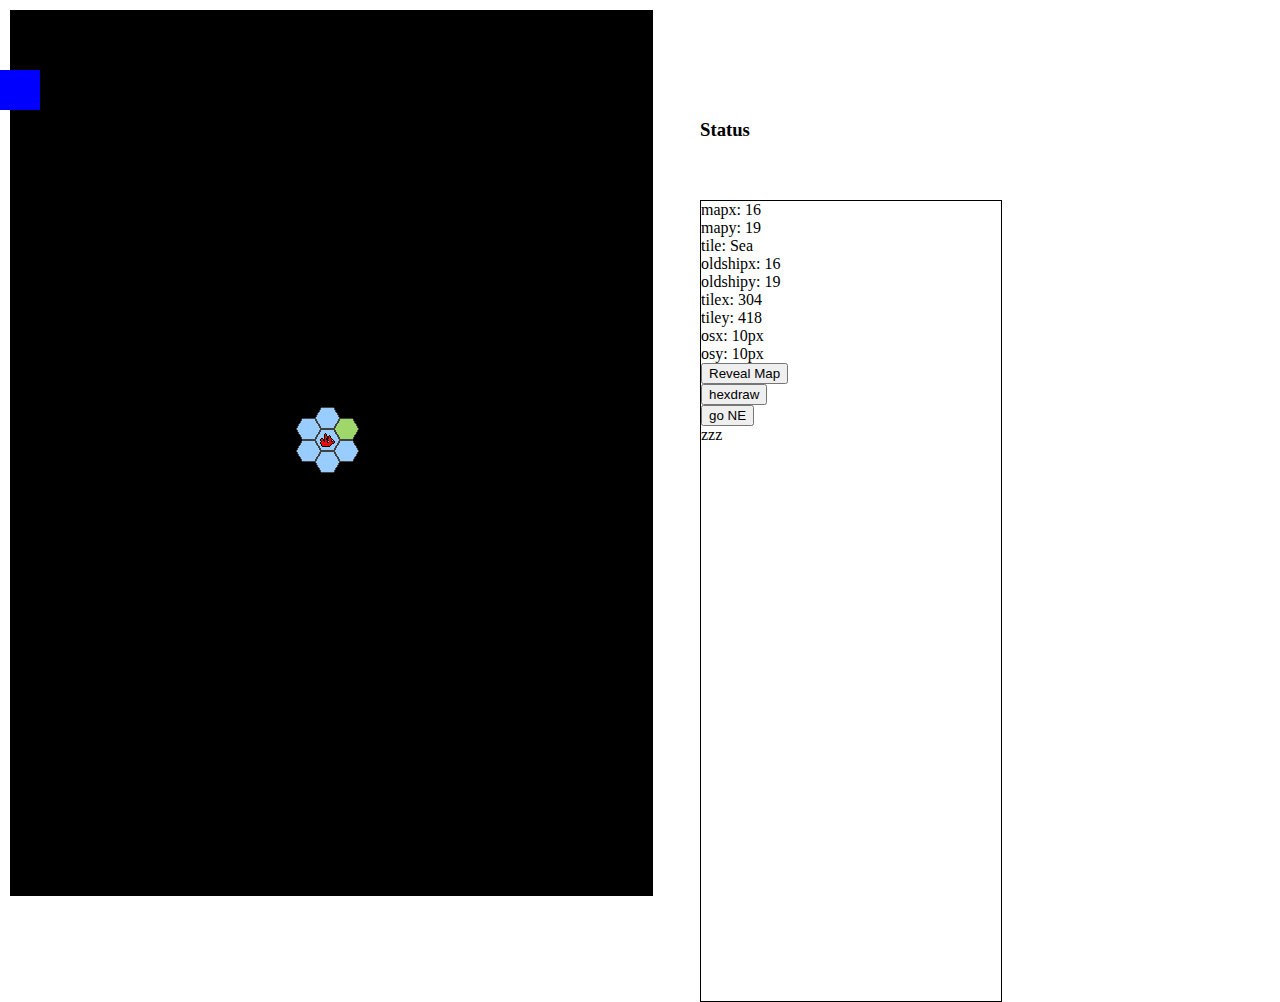
==== commit 69b4d214: "dec4" ====
--- a/index.html
+++ b/index.html
@@ -31,9 +31,10 @@
  }, false)
  
  box1.addEventListener('touchend', function(e){
-  var touchobj = e.changedTouches[0] // reference first touch point for this event
-  statusdiv.innerHTML = 'Status: touchend<br /> Resting x coordinate: ' + touchobj.clientX + 'px'
-  e.preventDefault()
+  var touchobj = e.changedTouches[0]; // reference first touch point for this event
+  //statusdiv.innerHTML = 'Status: touchend<br /> Resting x coordinate: ' + touchobj.clientX + 'px';
+	goSE();
+  e.preventDefault();
  }, false)
  
 }, false)
@@ -627,6 +628,7 @@
 <div id='debugdiv' style='position:absolute; top:200px; left:700px; width:300px; height:800; border-style:solid; border-width:1px; background-color:#ffffff'>
 </div>
 
+<!--
 <div id='navdiv' style='position:absolute; top:20px; left:20px;'>
 <div id='nwclickdiv' style='background-color:blue; position:absolute; top:20px; left:0px; border-width:0px; border-style:solid; border-color:yellow; width:40px; height:40px; z-index:10000;' ontouch="goNW();"  ></div>
 <div id='northclickdiv' style='background-color:blue; position:absolute; top:0px; left:50px; border-width:0px; border-style:solid; border-color:orange; width:40px; height:40px; z-index:10000;' ontouch="goN();"  ></div>
@@ -635,12 +637,15 @@
 <div id='swclickdiv' style='background-color:blue; position:absolute; top:70px; left:0px; border-width:0px; border-style:solid; border-color:orange; width:40px; height:40px; z-index:10000;' ontouch="goSW();"  ></div>
 <div id='southclickdiv' style='background-color:blue; position:absolute; top:90px; left:50px; border-width:0px; border-style:solid; border-color:red; width:40px; height:40px; z-index:10000;' ontouch="goS();"  ></div>
 <div id='swclickdiv' style='background-color:blue; position:absolute; top:70px; left:100px; border-width:0px; border-style:solid; border-color:yellow; width:40px; height:40px; z-index:10000;' ontouch="goSE();"  ></div>
+-->
+
+<div class="box" id="box1" style="background-color:blue; position:absolute; top:70px; left:0px; border-width:0px; border-style:solid; border-color:orange; width:40px; height:40px; z-index:10000;' ">
 </div>
 
 
-<div class="box" id="box1" style="position:absolute; top:10px; left:700px; z-index:10000; border-width:1px; border-style:solid;">
-<h3> Touch Me! </h3>
 </div>
+
+
  
 <div style="position:absolute; top:100px; left:700px; z-index:10000;">
 <h3 id="statusdiv">Status</h3>
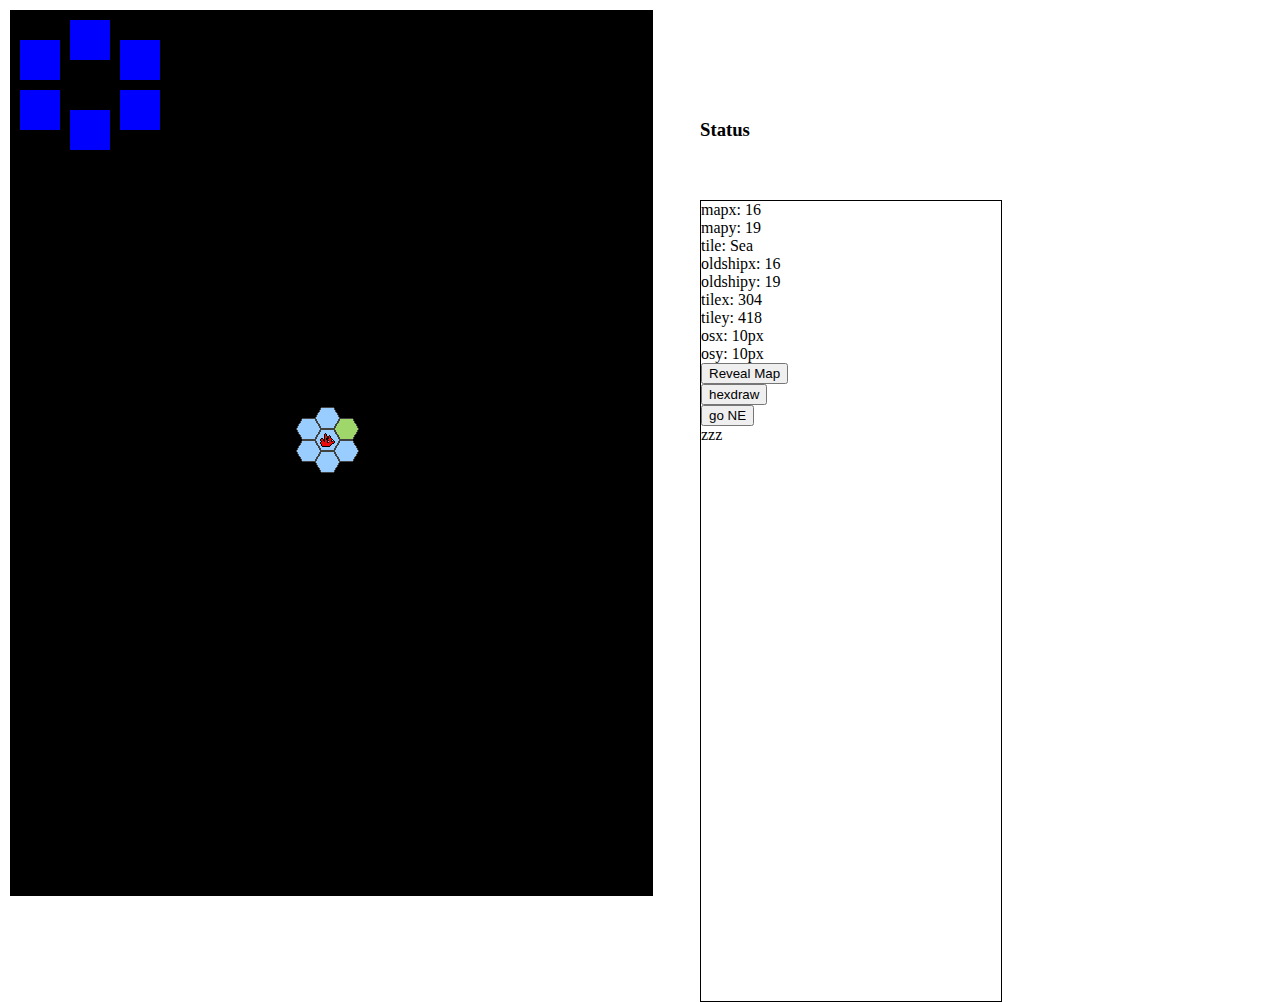
==== commit e1ebff87: "dec6" ====
--- a/index.html
+++ b/index.html
@@ -14,25 +14,28 @@
  var statusdiv = document.getElementById('statusdiv')
  var startx = 0
  var dist = 0
- 
- 
- box1.addEventListener('touchstart', function(e){
+ var nwclickdiv = document.getElementById('nwclickdiv');
+ var northclickdiv = document.getElementById('northclickdiv');
+ var neclickdiv = document.getElementById('neclickdiv');
+ var swclickdiv = document.getElementById('swclickdiv');
+ var southclickdiv = document.getElementById('southclickdiv');
+ var seclickdiv = document.getElementById('seclickdiv');
+ 
+ 
+ seclickdiv.addEventListener('touchstart', function(e){
   var touchobj = e.changedTouches[0] // reference first touch point (ie: first finger)
-  startx = parseInt(touchobj.clientX) // get x position of touch point relative to left edge of browser
-  statusdiv.innerHTML = 'Status: touchstart<br /> ClientX: ' + startx + 'px'
+  startx = parseInt(touchobj.clientX) // get x position of touch point relative to left edge of browser  
   e.preventDefault()
  }, false)
  
- box1.addEventListener('touchmove', function(e){
+ seclickdiv.addEventListener('touchmove', function(e){
   var touchobj = e.changedTouches[0] // reference first touch point for this event
-  var dist = parseInt(touchobj.clientX) - startx
-  statusdiv.innerHTML = 'Status: touchmove<br /> Horizontal distance traveled: ' + dist + 'px'
+  var dist = parseInt(touchobj.clientX) - startx  
   e.preventDefault()
  }, false)
  
- box1.addEventListener('touchend', function(e){
-  var touchobj = e.changedTouches[0]; // reference first touch point for this event
-  //statusdiv.innerHTML = 'Status: touchend<br /> Resting x coordinate: ' + touchobj.clientX + 'px';
+ seclickdiv.addEventListener('touchend', function(e){
+  var touchobj = e.changedTouches[0]; // reference first touch point for this event  
 	goSE();
   e.preventDefault();
  }, false)
@@ -628,19 +631,20 @@
 <div id='debugdiv' style='position:absolute; top:200px; left:700px; width:300px; height:800; border-style:solid; border-width:1px; background-color:#ffffff'>
 </div>
 
+
+<div id='navdiv' style='position:absolute; top:20px; left:20px;'>
+<div class="box" id='nwclickdiv' style='background-color:blue; position:absolute; top:20px; left:0px; border-width:0px; border-style:solid; border-color:yellow; width:40px; height:40px; z-index:10000;'   ></div>
+<div class="box" id='northclickdiv' style='background-color:blue; position:absolute; top:0px; left:50px; border-width:0px; border-style:solid; border-color:orange; width:40px; height:40px; z-index:10000;'   ></div>
+<div class="box" id='neclickdiv' style='background-color:blue; position:absolute; top:20px; left:100px; border-width:0px; border-style:solid; border-color:red; width:40px; height:40px; z-index:10000;'   ></div>
+
+<div class="box" id='swclickdiv' style='background-color:blue; position:absolute; top:70px; left:0px; border-width:0px; border-style:solid; border-color:orange; width:40px; height:40px; z-index:10000;'   ></div>
+<div class="box" id='southclickdiv' style='background-color:blue; position:absolute; top:90px; left:50px; border-width:0px; border-style:solid; border-color:red; width:40px; height:40px; z-index:10000;'  ></div>
+<div class="box" id='seclickdiv' style='background-color:blue; position:absolute; top:70px; left:100px; border-width:0px; border-style:solid; border-color:yellow; width:40px; height:40px; z-index:10000;' ></div>
+
 <!--
-<div id='navdiv' style='position:absolute; top:20px; left:20px;'>
-<div id='nwclickdiv' style='background-color:blue; position:absolute; top:20px; left:0px; border-width:0px; border-style:solid; border-color:yellow; width:40px; height:40px; z-index:10000;' ontouch="goNW();"  ></div>
-<div id='northclickdiv' style='background-color:blue; position:absolute; top:0px; left:50px; border-width:0px; border-style:solid; border-color:orange; width:40px; height:40px; z-index:10000;' ontouch="goN();"  ></div>
-<div id='neclickdiv' style='background-color:blue; position:absolute; top:20px; left:100px; border-width:0px; border-style:solid; border-color:red; width:40px; height:40px; z-index:10000;' ontouch="goNE();"  ></div>
-
-<div id='swclickdiv' style='background-color:blue; position:absolute; top:70px; left:0px; border-width:0px; border-style:solid; border-color:orange; width:40px; height:40px; z-index:10000;' ontouch="goSW();"  ></div>
-<div id='southclickdiv' style='background-color:blue; position:absolute; top:90px; left:50px; border-width:0px; border-style:solid; border-color:red; width:40px; height:40px; z-index:10000;' ontouch="goS();"  ></div>
-<div id='swclickdiv' style='background-color:blue; position:absolute; top:70px; left:100px; border-width:0px; border-style:solid; border-color:yellow; width:40px; height:40px; z-index:10000;' ontouch="goSE();"  ></div>
--->
-
 <div class="box" id="box1" style="background-color:blue; position:absolute; top:70px; left:0px; border-width:0px; border-style:solid; border-color:orange; width:40px; height:40px; z-index:10000;' ">
 </div>
+-->
 
 
 </div>
